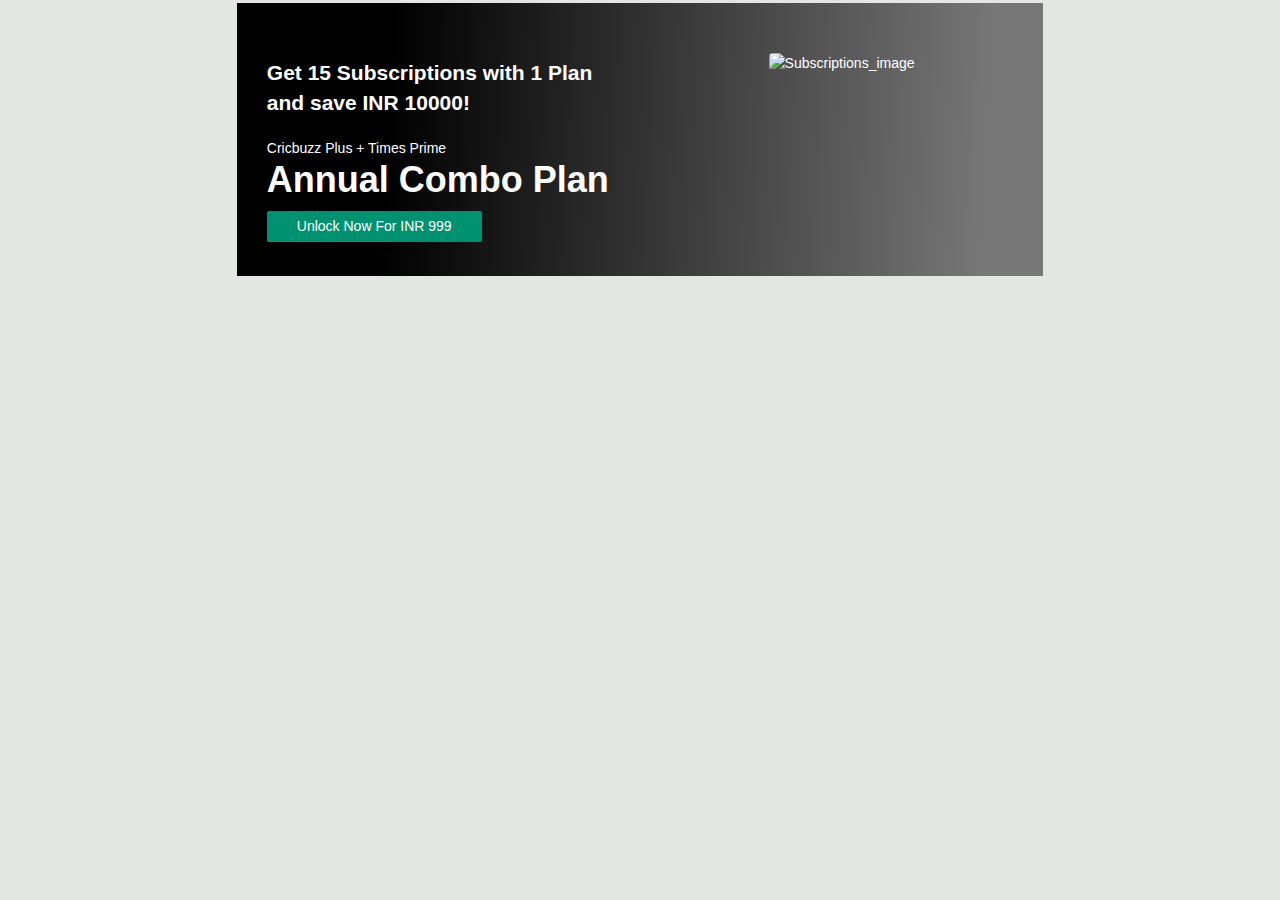
==== cricPlus.html @ 5662ce7f "added filter function" ====
<!DOCTYPE html>
<html lang="en">
  <head>
    <meta charset="UTF-8" />
    <meta http-equiv="X-UA-Compatible" content="IE=edge" />
    <meta name="viewport" content="width=device-width, initial-scale=1.0" />
    <title>
      Cricbuzz Plus | Premium Editorials & Cricbuzz Original Videos |
      Cricbuzz.com
    </title>
    <link rel="stylesheet" href="cricPlus.css" />
  </head>
  <body>
    <div class="container">
      <div>
        <h2>
          Get 15 Subscriptions with 1 Plan <br />
          and save INR 10000!
        </h2>
        <div>
          Cricbuzz Plus + Times Prime
          <h1>Annual Combo Plan</h1>
        </div>
        <div><a href="#"> Unlock Now For INR 999</a></div>
      </div>
      <div>
        <img
          src="https://www.cricbuzz.com/a/img/v1/272x204/i1/c236257/hero_plan.jpg"
          alt="Subscriptions_image"
        />
      </div>
    </div>
    <div class="cricPlus">
      <div>
        <h1>Cricbuzz Plus</h1>
        <div>
          <p id="active">Editorials</p>
          <p>Trending</p>
          <p>Videos</p>
        </div>
      </div>
      <hr />
      <div id="filter-option">
        <p onclick="allrestore()">All</p>
        <p onclick="reflection()" >Reflections</p>
        <p onclick="inside_story()">Inside Story</p>
        <p onclick="think_tank()">Think Tank</p>
        <p onclick="dialogue_room()">Dialogue Room</p>
        <p onclick="cricbuzz_rewind()">Cricbuzz Rewind</p>
        <p onclick="ipl_22()">IPL 2022</p>
      </div>
      <div id="content">
         <!-- Here All data appending -->
      </div>
    </div>
  </body>
</html>
<script src="cricPlus.js"></script>
---- cricPlus.css ----
* {
  margin: 0%;
  padding: 0%;
  font-family:helvetica,"Segoe UI",Arial,sans-serif;
  box-sizing: border-box;
}
body {
  width: 63%;
  
  margin: auto;
  background: #e3e6e3;
  font-family:helvetica,"Segoe UI",Arial,sans-serif;
  color: #222;
  font-size: 14px;
  line-height: 1.5;
  margin-top: 3px;
}
.container {
  color: #fff;
  height: 273px;
  align-content: center;
  background: linear-gradient(93.43deg, #000 18.93%, #777 92.72%);
  display: grid;
  grid-template-columns: 1fr 1fr;
  justify-content: space-around;
}
.container > div > * {
  margin-top: 20px;
}
.container > div:first-child {
  margin: 5px 30px;
}
.container > div:last-child {
  text-align: center;
}
.container > div:last-child img {
  width: 272px;
  height: 204px;
}
.container > div > div:last-child {
  background: #009270;
  border-radius: 2px;
  font-size: 14px;
  padding: 5px 30px;
  display: inline-block;
  margin-top: 10px;
  cursor: pointer;
}
img {
  border-radius: 4px;
}
h2 {
  font-size: 24px;
  margin: 0;
  line-height: 30px;
}

h2 {
  font-size: 24px;
  margin: 0;
  line-height: 30px;
  display: block;
  font-size: 1.5em;
  margin-block-start: 0.83em;
  margin-block-end: 0.83em;
  margin-inline-start: 0px;
  margin-inline-end: 0px;
  font-weight: bold;
}

h1 {
    font-size: 36px;
    line-height: 42px;
    margin: 0;
}
.cricPlus{
    background-color: #fff;
}
.cricPlus h1{
    font-size: 24px;
    margin: 0px 0px 5px 10px;
}

.cricPlus>div:first-child>div{
    font-size: 14px;
    display: flex;
    margin: 15px 0px 5px 0px;
}
.cricPlus>div>div>p{
    margin-left: 10px;
   
}
.cricPlus>div>div>p:hover{
  color: #009270;
  border-bottom: 2px solid #009270;
  padding-bottom: 5px;
  font-weight: 600;
}
#filter-option{
    padding: 20px 20px 0px;
    display: flex;
    

}
#filter-option>p{
  margin-right: 15px;
  font-weight: 400;
}
#filter-option>p:hover{
  background-color: #004c3a;
  color: #fff;
  cursor: pointer;
}
.cricPlus>div>p{
    border-radius: 20px;
    background-color: #CFE0DB;
    padding: 5px 20px;
}


/* prime content css */
#content{
  width: 100%;
  padding: 10px 3px 15px 4px;
}
#content>div{
  width: 97%;
  margin: auto;
  border-radius: 4px;
  border: 1px solid rgba(0, 0, 0, 0.26);
  padding: 0%;
  margin: 15px 12px;
  display: flex;
}

#content>div>div>img{
 height: 100%;
  border-top-right-radius: 0;
  border-bottom-right-radius: 0;
}
.cricPlus a{
  text-decoration: none;
  color: black ;
}
a{
  text-decoration: none;
  color: #fff;
}
.pr_card_content{
  margin-left: 10px;
  padding: 25px 20px 20px 15px;
}

.pr_card_content>p{
  color: #666;
  padding-bottom: 5px;
  text-transform: uppercase;
  font-size: 12px;
}
.pr_card_title{
    font-weight: bold;
    font-size: 18px;
    line-height: 24px;
    color: #222;
    padding-bottom: 5px;
    display: block;
}
.pr_card_title+a{
  color: #666;
  display: inline;
  padding-bottom: 5px;
}
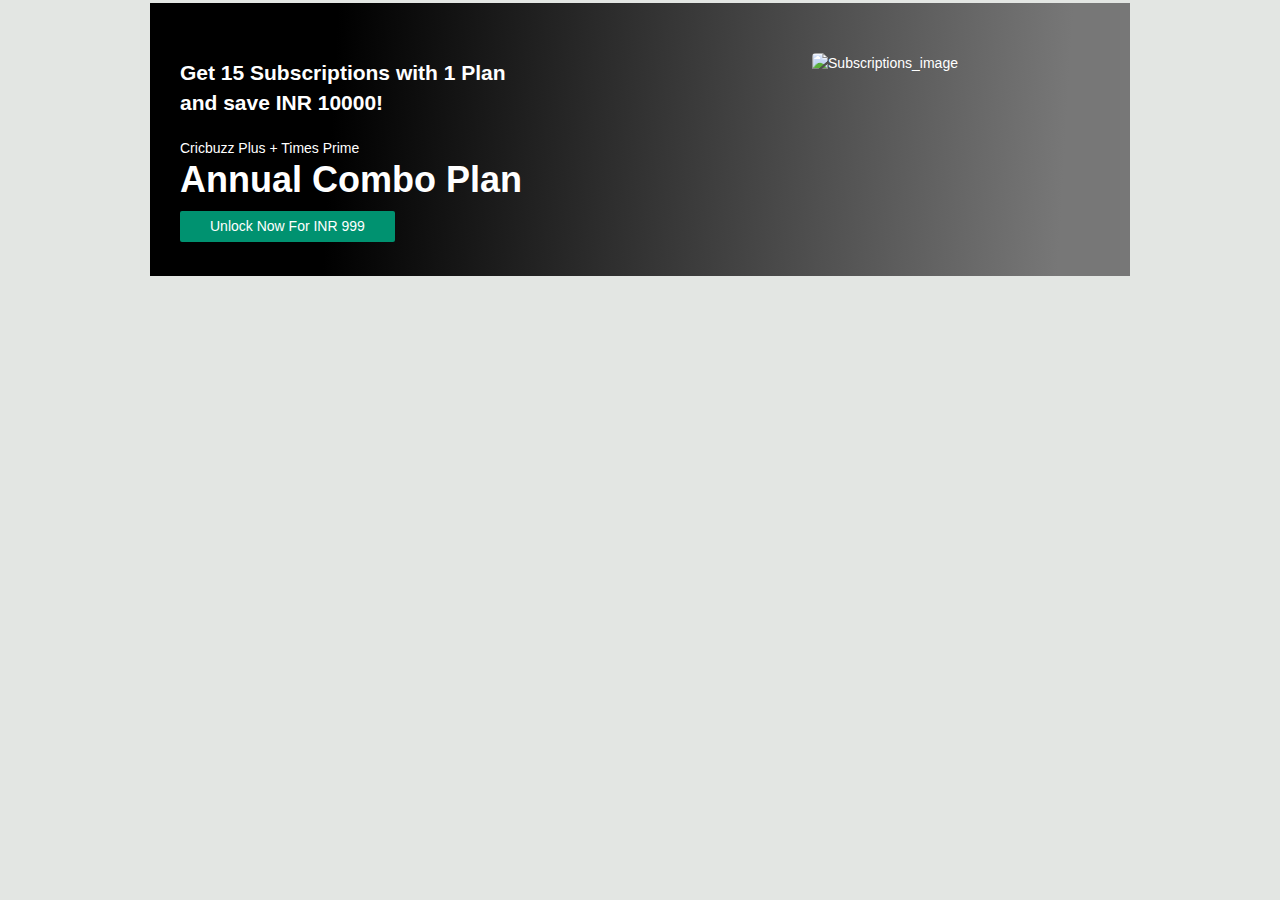
==== commit 3ef4279e: "completed all reponsiveness" ====
--- a/cricPlus.html
+++ b/cricPlus.html
@@ -1,9 +1,11 @@
 <!DOCTYPE html>
 <html lang="en">
   <head>
-    <meta charset="UTF-8" />
-    <meta http-equiv="X-UA-Compatible" content="IE=edge" />
-    <meta name="viewport" content="width=device-width, initial-scale=1.0" />
+    <meta charset="UTF-8">
+    <meta http-equiv="X-UA-Compatible" content="IE=edge">
+    <meta name="viewport" content="width=device-width, initial-scale=1.0">
+    <link rel="shortcut icon" href="https://www.cricbuzz.com/images/cb_favicon.ico" type="image/x-icon">
+    <script src="https://kit.fontawesome.com/eba04dea05.js" crossorigin="anonymous"></script>
     <title>
       Cricbuzz Plus | Premium Editorials & Cricbuzz Original Videos |
       Cricbuzz.com
@@ -11,6 +13,7 @@
     <link rel="stylesheet" href="cricPlus.css" />
   </head>
   <body>
+    <!-- container start -->
     <div class="container">
       <div>
         <h2>
@@ -30,17 +33,19 @@
         />
       </div>
     </div>
+    <!-- container end -->
+    <!-- cricPlus start -->
     <div class="cricPlus">
       <div>
         <h1>Cricbuzz Plus</h1>
-        <div>
-          <p id="active">Editorials</p>
+        <div id="edito">
+          <p id="active" onclick="filter_menu()">Editorials</p>
           <p>Trending</p>
           <p>Videos</p>
         </div>
       </div>
       <hr />
-      <div id="filter-option">
+      <div class="filter" id="filter-hide">
         <p onclick="allrestore()">All</p>
         <p onclick="reflection()" >Reflections</p>
         <p onclick="inside_story()">Inside Story</p>
@@ -53,6 +58,9 @@
          <!-- Here All data appending -->
       </div>
     </div>
+    <!-- cricPlus End -->
+    <!-- mobile container -->
+    
   </body>
 </html>
 <script src="cricPlus.js"></script>
--- a/cricPlus.css
+++ b/cricPlus.css
@@ -1,15 +1,15 @@
 * {
   margin: 0%;
   padding: 0%;
-  font-family:helvetica,"Segoe UI",Arial,sans-serif;
+  font-family: helvetica, "Segoe UI", Arial, sans-serif;
   box-sizing: border-box;
 }
 body {
-  width: 63%;
-  
+  width: 980px;
+
   margin: auto;
   background: #e3e6e3;
-  font-family:helvetica,"Segoe UI",Arial,sans-serif;
+  font-family: helvetica, "Segoe UI", Arial, sans-serif;
   color: #222;
   font-size: 14px;
   line-height: 1.5;
@@ -69,61 +69,57 @@
 }
 
 h1 {
-    font-size: 36px;
-    line-height: 42px;
-    margin: 0;
-}
-.cricPlus{
-    background-color: #fff;
-}
-.cricPlus h1{
-    font-size: 24px;
-    margin: 0px 0px 5px 10px;
-}
-
-.cricPlus>div:first-child>div{
-    font-size: 14px;
-    display: flex;
-    margin: 15px 0px 5px 0px;
-}
-.cricPlus>div>div>p{
-    margin-left: 10px;
-   
-}
-.cricPlus>div>div>p:hover{
+  font-size: 36px;
+  line-height: 42px;
+  margin: 0;
+}
+.cricPlus {
+  background-color: #fff;
+}
+.cricPlus h1 {
+  font-size: 24px;
+  margin: 0px 0px 5px 10px;
+}
+
+.cricPlus > div:first-child > div {
+  font-size: 14px;
+  display: flex;
+  margin: 15px 0px 5px 0px;
+}
+.cricPlus > div > div > p {
+  margin-left: 10px;
+}
+.cricPlus > div > div > p:hover {
   color: #009270;
   border-bottom: 2px solid #009270;
   padding-bottom: 5px;
   font-weight: 600;
 }
-#filter-option{
-    padding: 20px 20px 0px;
-    display: flex;
-    
-
-}
-#filter-option>p{
+.filter {
+  padding: 20px 20px 0px;
+  display: flex;
+}
+.filter > p {
   margin-right: 15px;
   font-weight: 400;
 }
-#filter-option>p:hover{
+.filter > p:hover {
   background-color: #004c3a;
   color: #fff;
   cursor: pointer;
 }
-.cricPlus>div>p{
-    border-radius: 20px;
-    background-color: #CFE0DB;
-    padding: 5px 20px;
-}
-
+.cricPlus > div > p {
+  border-radius: 20px;
+  background-color: #cfe0db;
+  padding: 5px 20px;
+}
 
 /* prime content css */
-#content{
+#content {
   width: 100%;
   padding: 10px 3px 15px 4px;
 }
-#content>div{
+#content > div {
   width: 97%;
   margin: auto;
   border-radius: 4px;
@@ -133,40 +129,117 @@
   display: flex;
 }
 
-#content>div>div>img{
- height: 100%;
+#content > div > div > img {
+  height: 100%;
   border-top-right-radius: 0;
   border-bottom-right-radius: 0;
 }
-.cricPlus a{
+.cricPlus a {
   text-decoration: none;
-  color: black ;
-}
-a{
+  color: black;
+}
+a {
   text-decoration: none;
   color: #fff;
 }
-.pr_card_content{
+.pr_card_content {
   margin-left: 10px;
   padding: 25px 20px 20px 15px;
 }
 
-.pr_card_content>p{
+.pr_card_content > p {
   color: #666;
   padding-bottom: 5px;
   text-transform: uppercase;
   font-size: 12px;
 }
-.pr_card_title{
-    font-weight: bold;
-    font-size: 18px;
-    line-height: 24px;
-    color: #222;
-    padding-bottom: 5px;
-    display: block;
-}
-.pr_card_title+a{
+.pr_card_title {
+  font-weight: bold;
+  font-size: 18px;
+  line-height: 24px;
+  color: #222;
+  padding-bottom: 5px;
+  display: block;
+}
+.pr_card_title + a {
   color: #666;
   display: inline;
   padding-bottom: 5px;
 }
+
+@media only screen and (max-width: 850px) {
+  body {
+    width: 100%;
+    margin: 0%;
+    padding: 0%;
+  }
+  .container{
+    width: 100%;
+    display: block;
+    height: auto;
+    text-align: center;
+  }
+  .container h2{
+    margin: 4px;
+  }
+  .cricPlus{
+    background-color:#4e585f ;
+  }
+  .pr_card_content > p {
+    display: none;
+  }
+  .pr_card_title + a {
+    display: none;
+  }
+  #filter-option {
+  width: 95%;
+  margin: auto;
+  display: grid;
+  grid-template-columns: repeat(2,1fr);
+  gap: 10px;
+  }
+  #filter-hide{
+    display: none;
+  }
+  #content {
+    width: 100%;
+    padding: 0px;
+    margin: auto;
+    display: grid;
+    grid-template-columns: repeat(2, 1fr);
+  }
+  #content > div {
+    
+    display: flex;
+    flex-direction: column;
+    text-align: center;
+    margin-left: 3px;
+    background-color:#fff ;
+    box-shadow: rgba(0, 0, 0, 0.25) 0px 54px 55px,
+      rgba(0, 0, 0, 0.12) 0px -12px 30px, rgba(0, 0, 0, 0.12) 0px 4px 6px,
+      rgba(0, 0, 0, 0.17) 0px 12px 13px, rgba(0, 0, 0, 0.09) 0px -3px 5px;
+  }
+  .cricPlus > div:first-child {
+    text-align: center;
+    background-color: #4e585f;
+    color: #fff;
+  }
+  .cricPlus img {
+    width: 100%;
+  }
+  hr {
+    display: none;
+  }
+  .cricPlus > div > div > p {
+    display: none;
+  }
+  #edito {
+    background-color: #335a7b;
+    padding: 10px 0px 5px 0px;
+  }
+  #active {
+    display: block;
+    font-size: large;
+  }
+  
+}
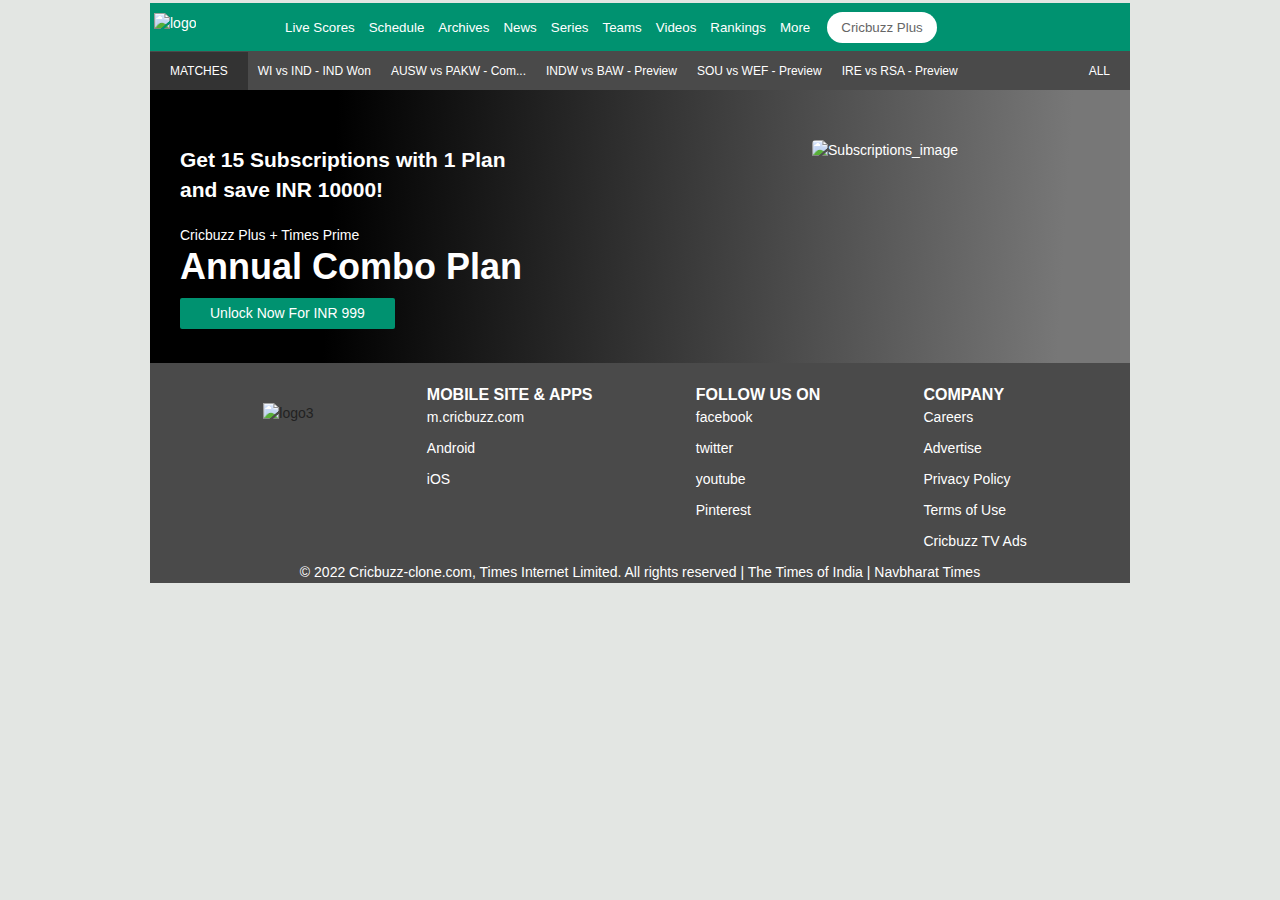
==== commit 6be71f83: "header and footer working added cricbuzzPlus" ====
--- a/cricPlus.html
+++ b/cricPlus.html
@@ -11,8 +11,139 @@
       Cricbuzz.com
     </title>
     <link rel="stylesheet" href="cricPlus.css" />
+    <link rel="stylesheet" href="footer.css">
+    <link rel="stylesheet" href="navbar.css">
   </head>
   <body>
+    <div id="landingPageheader">
+    <header id="top">
+      <a href="index.html"><img id="logo" width="100px"src="https://www.cricbuzz.com/images/cb_logo.svg" alt="logo"></a>
+      <div id="navbar">
+          <div class="dropdown">
+              <button class="dropbtn"><a href="#">Live Scores</a></button>
+          </div>
+          <div class="dropdown">
+              <button class="dropbtn"><a href="#">Schedule</a></button>
+          </div>
+          <div class="dropdown">
+              <button class="dropbtn"><a href="#">Archives</a></button>
+          </div>
+          <div class="dropdown">
+                  <button class="dropbtn"><a href="">News <i class="fa-solid fa-caret-down"></i></a></button>
+              <div class="dropdown_value">
+                  <a href="#">All Stories</a>
+                  <a href="#">Cricbuzz Plus</a>
+                  <a href="#">Latest News</a>
+                  <a href="#">Topics</a>
+                  <a href="#">Spotlight</a>
+                  <a href="#">Opinions</a>
+                  <a href="#">Specials</a>
+                  <a href="#">Stats & Analysis</a>
+                  <a href="#">Interviews</a>
+                  <a href="#">Live Blogs</a>
+                  <a href="#">Harsha Bhogle</a>
+              </div>
+          </div>
+          <div class="dropdown">
+              <button class="dropbtn"><a href="">Series <i class="fa-solid fa-caret-down"></i></a></button>
+          <div class="dropdown_value">
+              <a href="#">India tour of WestIndies, 2022</a>
+              <a href="#">Pakistan tour of Sri Lanka, 2022</a>
+              <a href="#">South Africa tour of England, 2022</a>
+              <a href="#">Bangladesh tour of Zimbabwe, 2022</a>
+              <a href="#">New Zealand tour of Scotland, 2022</a>
+              <a href="#">Tamil Nadu Premier League 2022</a>
+              <a href="#">County Championship Division One 2022</a>
+              <a href="#">Commonwealth Games Womens Cricket Competition 2022</a>
+              <a href="#">All Series</a>
+          </div>
+      </div>
+      <div class="dropdown">
+          <button class="dropbtn"><a href="">Teams <i class="fa-solid fa-caret-down"></i></a></button>
+          <div class="dropdown_val">
+              <div class="team">
+                  <h4>TEST TEAMS</h4>
+                  <a href="#">India</a>
+                  <a href="#">Ireland</a>
+                  <a href="#">Pakistan</a>
+                  <a href="#">Australia</a>
+                  <a href="#">Sri Lanka</a>
+                  <a href="#">Bangladesh</a>
+                  <a href="#">England</a>
+                  <a href="#">West Indies</a>
+                  <a href="#">South Africa</a>
+                  <a href="#">Zimbabwe</a>
+                  <a href="#">New Zealand</a>
+                  <a href="#">Afghanistan</a>
+              </div>
+              <div class="team">
+                  <h4>ASSOCIATE</h4>
+                  <a href="#">Italy</a>
+                  <a href="#">Botswana</a>
+                  <a href="#">Belgium</a>
+                  <a href="#">Iran</a>
+                  <a href="#">Denmark</a>
+                  <a href="#">Singapore</a>
+                  <a href="#">Namibia</a>
+                  <a href="#">Uganda</a>
+                  <a href="#">Malasiya</a>
+                  <a href="#">Nepal</a>
+                  <a href="#">Germany</a>
+                  <a href="#">Canada</a>
+              </div>
+          </div>
+      </div>                
+          <div class="dropdown">
+              <button class="dropbtn"><a href="">Videos <i class="fa-solid fa-caret-down"></i></a></button>
+              <div class="dropdown_value">
+                  <a href="#">All Videos</a>
+                  <a href="#">Categories</a>
+                  <a href="#">Playlists</a>
+              </div>
+          </div>
+          <div class="dropdown">
+              <button class="dropbtn"><a href="">Rankings <i class="fa-solid fa-caret-down"></i></a></button>
+          <div class="dropdown_value">
+              <a href="#">ICC Rankings - Men</a>
+              <a href="#">ICC Rankings - Women</a>
+          </div>
+          </div>
+          <div class="dropdown">
+              <button class="dropbtn"><a href="">More <i class="fa-solid fa-caret-down"></i></a></button>
+          <div class="dropdown_value">
+              <a href="#">World Test Championship</a>
+              <a href="#">World Cup Super League</a>
+              <a href="#">Quiz</a>
+              <a href="#">Photos</a>
+              <a href="#">Mobile Apps</a>
+              <a href="#">Careers</a>
+              <a href="#">Contact Us</a>
+          </div>
+          </div>
+          <button id="cricPlusbtn"><a href="cricPlus.html">Cricbuzz Plus</a></button>
+      </div>
+      <i  id="search" class="fa-solid fa-magnifying-glass "></i>
+      <div id="icons">
+          <i id="profileIcon" class="fa-solid fa-user "></i>
+          <div id="loginStatus">
+              <a href="">My Account</a>
+              <a href="">Sign Out</a>
+          </div>
+      </div>
+    </div>
+  </header>
+  <div id="blackStrip">
+      <div>
+          <a href="#">MATCHES</a>
+          <a href="#">WI vs IND - IND Won</a>
+          <a href="#">AUSW vs PAKW - Com...</a>
+          <a href="#">INDW vs BAW - Preview</a>
+          <a href="#">SOU vs WEF - Preview</a>
+          <a href="#">IRE vs RSA - Preview</a>
+      </div>
+          <button><a href="">ALL <i class="fa-solid fa-caret-down"></i></a></button>
+  </div>
+</div>
     <!-- container start -->
     <div class="container">
       <div>
@@ -60,7 +191,71 @@
     </div>
     <!-- cricPlus End -->
     <!-- mobile container -->
-    
+    <div id="landingPagefooter">
+      <footer>
+          <div id="mainFoot">
+              <div>
+                  <img width="100px"src="https://www.cricbuzz.com/images/cb_logo.svg" alt="logo3">
+              </div>
+              <div>
+                  <div class="footerTopic">
+                      <p>MOBILE SITE & APPS</p>
+                      <ul>
+                          <li>
+                              <i class="fa-solid fa-globe"></i>
+                              <a href="">m.cricbuzz.com</a>
+                          </li>
+                          <li>
+                              <i class="fa-brands fa-android"></i>
+                                  <a href="">Android</a>
+                          </li>
+                          <li>
+                              <i class="fa-brands fa-apple"></i>
+                                  <a href="">iOS</a>
+                          </li>
+                      </ul>
+                  </div>
+              </div>
+              <div>
+                  <div class="footerTopic">
+                      <p>FOLLOW US ON</p>
+                      <ul>
+                          <li>
+                              <i class="fa-brands fa-facebook-f"></i>
+                                  <a href="">facebook</a>
+                          </li>
+                          <li>
+                              <i class="fa-brands fa-twitter"></i>
+                              <a href="">twitter</a>
+                          </li>
+                          <li>
+                              <i class="fa-brands fa-youtube"></i>
+                                  <a href="">youtube</a>
+                          </li>
+                          <li>
+                              <i class="fa-brands fa-pinterest-p"></i>
+                                  <a href="">Pinterest</a>
+                          </li>
+                          
+                      </ul>
+                  </div>
+              </div>
+              <div>
+                  <div class="footerTopic">
+                      <p>COMPANY</p>
+                      <ul>
+                          <li><a href="#">Careers</a></li>
+                          <li><a href="#">Advertise</a></li>
+                          <li><a href="#">Privacy Policy</a></li>
+                          <li><a href="#">Terms of Use</a></li>
+                          <li><a href="#">Cricbuzz TV Ads</a></li>
+                      </ul>
+                  </div>
+              </div>
+          </div>
+          <p id="bottomline">© 2022 Cricbuzz-clone.com, Times Internet Limited. All rights reserved | The Times of India | Navbharat Times</p>
+      </footer>
+  </div>
   </body>
 </html>
 <script src="cricPlus.js"></script>
--- a/cricPlus.css
+++ b/cricPlus.css
@@ -6,7 +6,6 @@
 }
 body {
   width: 980px;
-
   margin: auto;
   background: #e3e6e3;
   font-family: helvetica, "Segoe UI", Arial, sans-serif;
--- a/footer.css
+++ b/footer.css
@@ -0,0 +1,54 @@
+#landingPagefooter{
+    max-width: 980px;
+    margin:0 auto;
+}
+
+footer{
+    background-color: #4a4a4a;
+    width:980px;
+    position: sticky;
+    left:0;
+    bottom: 0;
+}
+#mainFoot{
+    width: 980px;
+    margin: auto;
+    display: flex;
+    flex-direction: row;
+    justify-content: space-evenly;
+}
+#mainFoot>div>img{
+    padding:10px;
+    padding-top: 40px;
+}
+.footerTopic{
+    color:white;
+    text-align: left;
+    font-weight: bold;
+    padding-top: 20px;
+    /* border:2px white solid; */
+}
+.footerTopic p{
+    font-size: 16px;
+}
+.footerTopic ul{
+    list-style-type: none;
+    font-weight:lighter;
+    margin: 0;
+    padding: 0;
+}
+.footerTopic ul li{
+    padding-bottom: 10px;
+}
+.footerTopic ul li a{
+    text-decoration: none;
+    padding-bottom: 10px;
+    color:white;
+}
+footerTopic i{
+    padding: 10px;
+}
+#bottomline{
+    color: white;
+    text-align: center;
+}--- a/navbar.css
+++ b/navbar.css
@@ -0,0 +1,203 @@
+#landingPageheader{
+    max-width: 980px;
+    margin:0 auto;
+    overflow:visible;
+}
+body{
+    background: #e3e6e3;
+    font-family: helvetica,"Segoe UI",Arial,sans-serif;
+    color: #222;
+    font-size: 14px;
+    line-height: 1.5;
+}
+
+#top{
+    height: 48px;
+    background-color: #009270;
+    display: flex;
+    flex-direction: row;
+    justify-content: space-between;
+}
+#navbar{
+    display: flex;
+    flex-direction: row;
+    justify-content: space-between;
+    align-items: center;
+}
+#icons{
+    align-self: center;
+     padding: 10px; 
+}
+#icons>i{
+    color: #fff;
+    padding: 12px 5px;
+    cursor: pointer;
+}
+#logo{
+    padding:10px 0 1px 4px;  
+    align-items: center;
+    cursor: pointer;
+}
+.dropbtn{
+    background-color: #009270;
+    color: white;
+    padding: 0px 7px;
+    border: none;
+}
+.dropdown {
+    position: relative;
+    display: inline-block;
+}
+.dropdown_value {
+    display: none;
+    position: absolute;
+    background-color: #f1f1f1;
+    min-width: max-content;
+    z-index: 1;
+}
+.dropdown_value a {
+    color: black;
+    font-size: 14px;
+    padding: 6px 15px;
+    text-decoration: none;
+    display: block;
+}
+.dropbtn>a{
+    text-decoration: none;
+    color:#fff;
+}
+.dropdown_value a:hover {
+    background-color: #ddd;
+}
+
+.dropdown:hover .dropdown_value {
+    display: block;
+}
+.dropdown:hover .dropbtn {
+    background-color: #028062;
+}
+#cricPlusbtn{
+    margin-left: 10px;
+    padding: 8px 14px;
+    background: #fff;
+    border-radius: 18px;
+    border: 0;
+}
+#cricPlusbtn>a{
+    text-decoration: none;
+    color:#666;
+}
+.dropdown_val {
+    display: flex;
+    position: absolute;
+    flex-direction: row;
+    gap: 40px;
+    background-color: #f1f1f1;
+    min-width: max-content;
+    z-index: 1;
+}
+.dropdown_val a:hover {
+    background-color: #ddd;
+}
+.team>a{
+    color: black;
+    font-size: 14px;
+    padding: 6px 15px;
+    text-decoration: none;
+    display: block;
+}
+.team{
+    display: none;
+    position: relative;
+    background-color: #f1f1f1;
+    min-width: max-content;
+    z-index: 1;
+    margin: 0 10px 10px 10px;
+}
+.dropdown:hover .dropdown_val .team{
+    display: flex;
+    flex-direction: column;
+}
+
+#blackStrip{
+    width: 100%;
+    background: #4a4a4a;
+    height: 39px;
+    display: flex;
+    flex-direction: row;
+    justify-content: space-between;
+}
+#blackStrip>div{
+    display: flex;
+    justify-content: center;
+    align-items: center;
+}
+#blackStrip div a{
+    padding: 10px 10px;
+    color: white;
+    font-size: 12px;
+    text-decoration: none;
+}
+#blackStrip div>a:first-child{
+    padding:10px 20px;
+    background-color: #333;
+}
+#blackStrip button>a{
+    padding: 10px 20px;
+    text-decoration: none;
+    font-size: 12px;
+    background-color: #4a4a4a;
+    color:white;
+}
+#blackStrip button{
+    background-color: transparent;
+    border: none;
+}
+#blackStrip div a:hover{
+    background-color: #444;
+}
+#blackStrip button>a:hover{
+    background-color: #444;
+}
+#icons{
+    display: inline-block ;
+    position: relative;
+}
+#profileIcon{
+    margin: 5px 5px;
+}
+#loginStatus{
+    display: none;
+    position: absolute;
+    background-color: #f1f1f1;
+    min-width: max-content;
+    z-index: 1;
+}
+#loginStatus a {
+    color: black;
+    font-size: 14px;
+    padding: 6px 15px;
+    text-decoration: none;
+    display: block;
+}
+#loginStatus a:hover {
+    background-color: #ddd;
+}
+#icons:hover #loginStatus{
+    display: block;
+}
+#search{
+    color: #fff;
+    padding: 12px 5px;
+    cursor: pointer;
+    padding: 10px;
+    display: flex;
+    align-items: center;
+    margin-right: -30px;
+}
+
+/* @media only screen and (max-width: 850px){
+    #blackStrip{
+        display: block;
+    }
+} */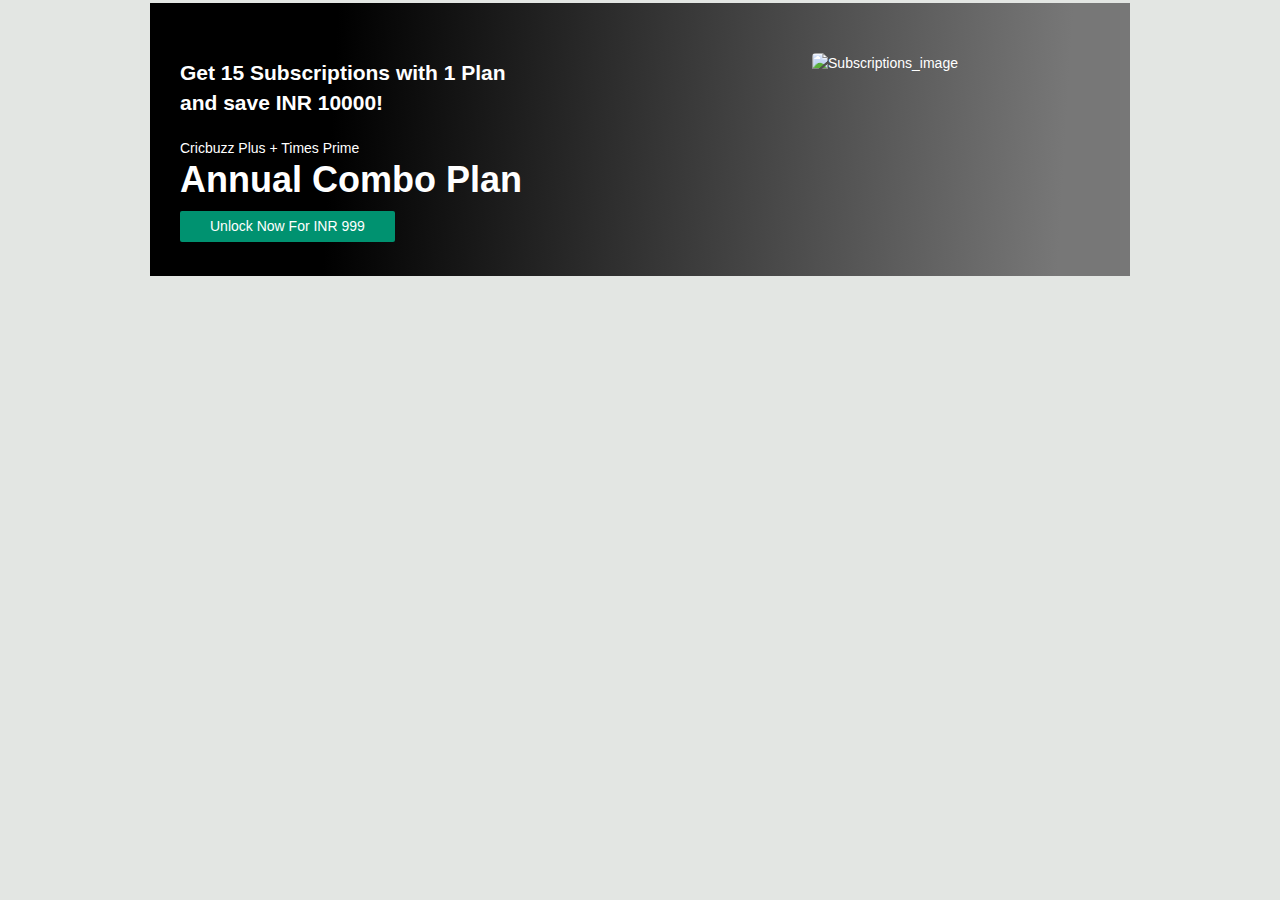
==== commit 556d5522: "Merge branch 'main' of https://github.com/nidhishpareek/CrickBuzz-Clone" ====
--- a/cricPlus.html
+++ b/cricPlus.html
@@ -11,139 +11,8 @@
       Cricbuzz.com
     </title>
     <link rel="stylesheet" href="cricPlus.css" />
-    <link rel="stylesheet" href="footer.css">
-    <link rel="stylesheet" href="navbar.css">
   </head>
   <body>
-    <div id="landingPageheader">
-    <header id="top">
-      <a href="index.html"><img id="logo" width="100px"src="https://www.cricbuzz.com/images/cb_logo.svg" alt="logo"></a>
-      <div id="navbar">
-          <div class="dropdown">
-              <button class="dropbtn"><a href="#">Live Scores</a></button>
-          </div>
-          <div class="dropdown">
-              <button class="dropbtn"><a href="#">Schedule</a></button>
-          </div>
-          <div class="dropdown">
-              <button class="dropbtn"><a href="#">Archives</a></button>
-          </div>
-          <div class="dropdown">
-                  <button class="dropbtn"><a href="">News <i class="fa-solid fa-caret-down"></i></a></button>
-              <div class="dropdown_value">
-                  <a href="#">All Stories</a>
-                  <a href="#">Cricbuzz Plus</a>
-                  <a href="#">Latest News</a>
-                  <a href="#">Topics</a>
-                  <a href="#">Spotlight</a>
-                  <a href="#">Opinions</a>
-                  <a href="#">Specials</a>
-                  <a href="#">Stats & Analysis</a>
-                  <a href="#">Interviews</a>
-                  <a href="#">Live Blogs</a>
-                  <a href="#">Harsha Bhogle</a>
-              </div>
-          </div>
-          <div class="dropdown">
-              <button class="dropbtn"><a href="">Series <i class="fa-solid fa-caret-down"></i></a></button>
-          <div class="dropdown_value">
-              <a href="#">India tour of WestIndies, 2022</a>
-              <a href="#">Pakistan tour of Sri Lanka, 2022</a>
-              <a href="#">South Africa tour of England, 2022</a>
-              <a href="#">Bangladesh tour of Zimbabwe, 2022</a>
-              <a href="#">New Zealand tour of Scotland, 2022</a>
-              <a href="#">Tamil Nadu Premier League 2022</a>
-              <a href="#">County Championship Division One 2022</a>
-              <a href="#">Commonwealth Games Womens Cricket Competition 2022</a>
-              <a href="#">All Series</a>
-          </div>
-      </div>
-      <div class="dropdown">
-          <button class="dropbtn"><a href="">Teams <i class="fa-solid fa-caret-down"></i></a></button>
-          <div class="dropdown_val">
-              <div class="team">
-                  <h4>TEST TEAMS</h4>
-                  <a href="#">India</a>
-                  <a href="#">Ireland</a>
-                  <a href="#">Pakistan</a>
-                  <a href="#">Australia</a>
-                  <a href="#">Sri Lanka</a>
-                  <a href="#">Bangladesh</a>
-                  <a href="#">England</a>
-                  <a href="#">West Indies</a>
-                  <a href="#">South Africa</a>
-                  <a href="#">Zimbabwe</a>
-                  <a href="#">New Zealand</a>
-                  <a href="#">Afghanistan</a>
-              </div>
-              <div class="team">
-                  <h4>ASSOCIATE</h4>
-                  <a href="#">Italy</a>
-                  <a href="#">Botswana</a>
-                  <a href="#">Belgium</a>
-                  <a href="#">Iran</a>
-                  <a href="#">Denmark</a>
-                  <a href="#">Singapore</a>
-                  <a href="#">Namibia</a>
-                  <a href="#">Uganda</a>
-                  <a href="#">Malasiya</a>
-                  <a href="#">Nepal</a>
-                  <a href="#">Germany</a>
-                  <a href="#">Canada</a>
-              </div>
-          </div>
-      </div>                
-          <div class="dropdown">
-              <button class="dropbtn"><a href="">Videos <i class="fa-solid fa-caret-down"></i></a></button>
-              <div class="dropdown_value">
-                  <a href="#">All Videos</a>
-                  <a href="#">Categories</a>
-                  <a href="#">Playlists</a>
-              </div>
-          </div>
-          <div class="dropdown">
-              <button class="dropbtn"><a href="">Rankings <i class="fa-solid fa-caret-down"></i></a></button>
-          <div class="dropdown_value">
-              <a href="#">ICC Rankings - Men</a>
-              <a href="#">ICC Rankings - Women</a>
-          </div>
-          </div>
-          <div class="dropdown">
-              <button class="dropbtn"><a href="">More <i class="fa-solid fa-caret-down"></i></a></button>
-          <div class="dropdown_value">
-              <a href="#">World Test Championship</a>
-              <a href="#">World Cup Super League</a>
-              <a href="#">Quiz</a>
-              <a href="#">Photos</a>
-              <a href="#">Mobile Apps</a>
-              <a href="#">Careers</a>
-              <a href="#">Contact Us</a>
-          </div>
-          </div>
-          <button id="cricPlusbtn"><a href="cricPlus.html">Cricbuzz Plus</a></button>
-      </div>
-      <i  id="search" class="fa-solid fa-magnifying-glass "></i>
-      <div id="icons">
-          <i id="profileIcon" class="fa-solid fa-user "></i>
-          <div id="loginStatus">
-              <a href="">My Account</a>
-              <a href="">Sign Out</a>
-          </div>
-      </div>
-    </div>
-  </header>
-  <div id="blackStrip">
-      <div>
-          <a href="#">MATCHES</a>
-          <a href="#">WI vs IND - IND Won</a>
-          <a href="#">AUSW vs PAKW - Com...</a>
-          <a href="#">INDW vs BAW - Preview</a>
-          <a href="#">SOU vs WEF - Preview</a>
-          <a href="#">IRE vs RSA - Preview</a>
-      </div>
-          <button><a href="">ALL <i class="fa-solid fa-caret-down"></i></a></button>
-  </div>
-</div>
     <!-- container start -->
     <div class="container">
       <div>
@@ -191,71 +60,7 @@
     </div>
     <!-- cricPlus End -->
     <!-- mobile container -->
-    <div id="landingPagefooter">
-      <footer>
-          <div id="mainFoot">
-              <div>
-                  <img width="100px"src="https://www.cricbuzz.com/images/cb_logo.svg" alt="logo3">
-              </div>
-              <div>
-                  <div class="footerTopic">
-                      <p>MOBILE SITE & APPS</p>
-                      <ul>
-                          <li>
-                              <i class="fa-solid fa-globe"></i>
-                              <a href="">m.cricbuzz.com</a>
-                          </li>
-                          <li>
-                              <i class="fa-brands fa-android"></i>
-                                  <a href="">Android</a>
-                          </li>
-                          <li>
-                              <i class="fa-brands fa-apple"></i>
-                                  <a href="">iOS</a>
-                          </li>
-                      </ul>
-                  </div>
-              </div>
-              <div>
-                  <div class="footerTopic">
-                      <p>FOLLOW US ON</p>
-                      <ul>
-                          <li>
-                              <i class="fa-brands fa-facebook-f"></i>
-                                  <a href="">facebook</a>
-                          </li>
-                          <li>
-                              <i class="fa-brands fa-twitter"></i>
-                              <a href="">twitter</a>
-                          </li>
-                          <li>
-                              <i class="fa-brands fa-youtube"></i>
-                                  <a href="">youtube</a>
-                          </li>
-                          <li>
-                              <i class="fa-brands fa-pinterest-p"></i>
-                                  <a href="">Pinterest</a>
-                          </li>
-                          
-                      </ul>
-                  </div>
-              </div>
-              <div>
-                  <div class="footerTopic">
-                      <p>COMPANY</p>
-                      <ul>
-                          <li><a href="#">Careers</a></li>
-                          <li><a href="#">Advertise</a></li>
-                          <li><a href="#">Privacy Policy</a></li>
-                          <li><a href="#">Terms of Use</a></li>
-                          <li><a href="#">Cricbuzz TV Ads</a></li>
-                      </ul>
-                  </div>
-              </div>
-          </div>
-          <p id="bottomline">© 2022 Cricbuzz-clone.com, Times Internet Limited. All rights reserved | The Times of India | Navbharat Times</p>
-      </footer>
-  </div>
+    
   </body>
 </html>
 <script src="cricPlus.js"></script>
--- a/cricPlus.css
+++ b/cricPlus.css
@@ -6,6 +6,7 @@
 }
 body {
   width: 980px;
+
   margin: auto;
   background: #e3e6e3;
   font-family: helvetica, "Segoe UI", Arial, sans-serif;
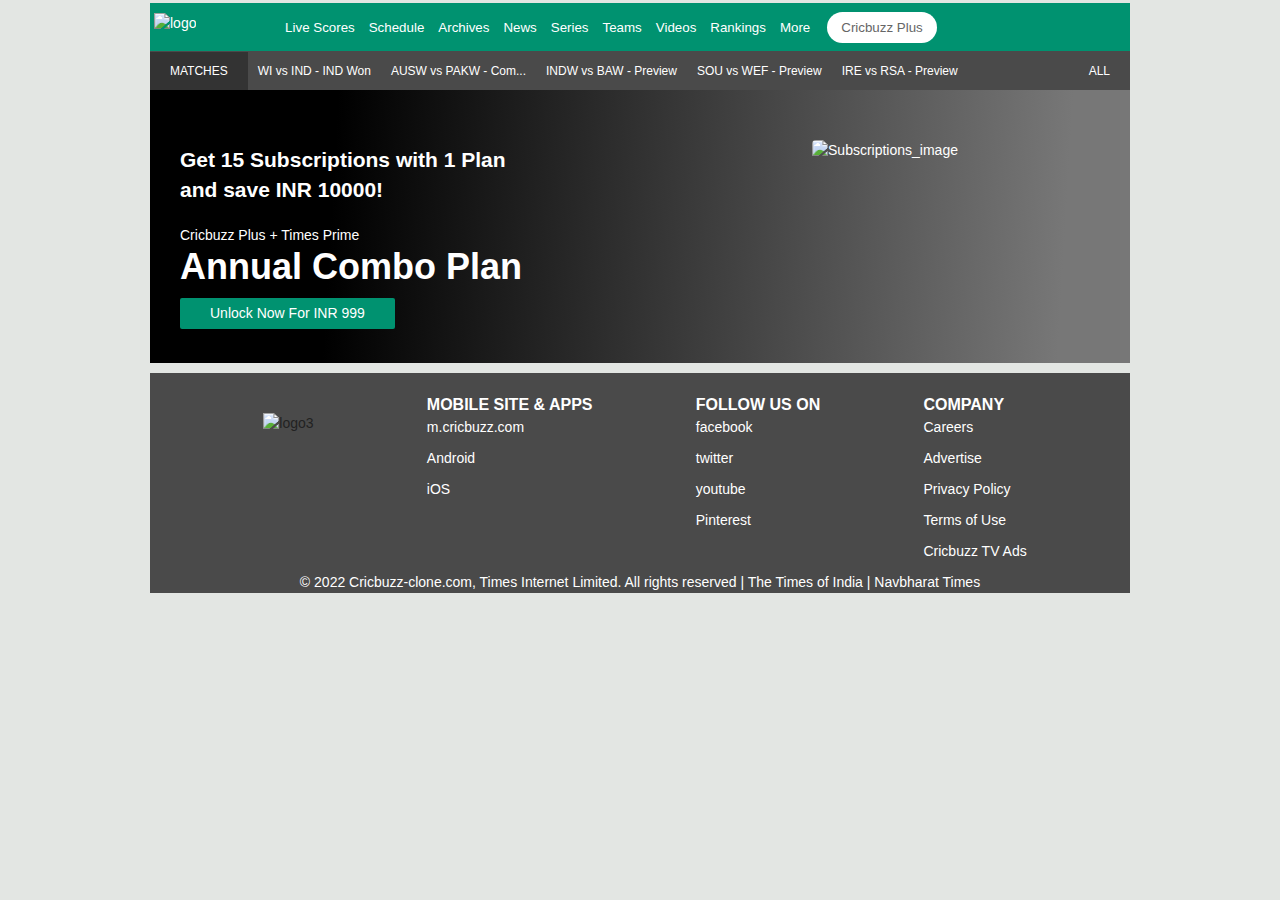
==== commit aeb1f696: "some more modifications" ====
--- a/cricPlus.html
+++ b/cricPlus.html
@@ -11,8 +11,139 @@
       Cricbuzz.com
     </title>
     <link rel="stylesheet" href="cricPlus.css" />
+    <link rel="stylesheet" href="footer.css">
+    <link rel="stylesheet" href="navbar.css">
   </head>
   <body>
+    <div id="landingPageheader">
+    <header id="top">
+      <a href="index.html"><img id="logo" width="100px"src="https://www.cricbuzz.com/images/cb_logo.svg" alt="logo"></a>
+      <div id="navbar">
+          <div class="dropdown">
+              <button class="dropbtn"><a href="#">Live Scores</a></button>
+          </div>
+          <div class="dropdown">
+              <button class="dropbtn"><a href="#">Schedule</a></button>
+          </div>
+          <div class="dropdown">
+              <button class="dropbtn"><a href="#">Archives</a></button>
+          </div>
+          <div class="dropdown">
+                  <button class="dropbtn"><a href="">News <i class="fa-solid fa-caret-down"></i></a></button>
+              <div class="dropdown_value">
+                  <a href="#">All Stories</a>
+                  <a href="#">Cricbuzz Plus</a>
+                  <a href="#">Latest News</a>
+                  <a href="#">Topics</a>
+                  <a href="#">Spotlight</a>
+                  <a href="#">Opinions</a>
+                  <a href="#">Specials</a>
+                  <a href="#">Stats & Analysis</a>
+                  <a href="#">Interviews</a>
+                  <a href="#">Live Blogs</a>
+                  <a href="#">Harsha Bhogle</a>
+              </div>
+          </div>
+          <div class="dropdown">
+              <button class="dropbtn"><a href="">Series <i class="fa-solid fa-caret-down"></i></a></button>
+          <div class="dropdown_value">
+              <a href="#">India tour of WestIndies, 2022</a>
+              <a href="#">Pakistan tour of Sri Lanka, 2022</a>
+              <a href="#">South Africa tour of England, 2022</a>
+              <a href="#">Bangladesh tour of Zimbabwe, 2022</a>
+              <a href="#">New Zealand tour of Scotland, 2022</a>
+              <a href="#">Tamil Nadu Premier League 2022</a>
+              <a href="#">County Championship Division One 2022</a>
+              <a href="#">Commonwealth Games Womens Cricket Competition 2022</a>
+              <a href="#">All Series</a>
+          </div>
+      </div>
+      <div class="dropdown">
+          <button class="dropbtn"><a href="">Teams <i class="fa-solid fa-caret-down"></i></a></button>
+          <div class="dropdown_val">
+              <div class="team">
+                  <h4>TEST TEAMS</h4>
+                  <a href="#">India</a>
+                  <a href="#">Ireland</a>
+                  <a href="#">Pakistan</a>
+                  <a href="#">Australia</a>
+                  <a href="#">Sri Lanka</a>
+                  <a href="#">Bangladesh</a>
+                  <a href="#">England</a>
+                  <a href="#">West Indies</a>
+                  <a href="#">South Africa</a>
+                  <a href="#">Zimbabwe</a>
+                  <a href="#">New Zealand</a>
+                  <a href="#">Afghanistan</a>
+              </div>
+              <div class="team">
+                  <h4>ASSOCIATE</h4>
+                  <a href="#">Italy</a>
+                  <a href="#">Botswana</a>
+                  <a href="#">Belgium</a>
+                  <a href="#">Iran</a>
+                  <a href="#">Denmark</a>
+                  <a href="#">Singapore</a>
+                  <a href="#">Namibia</a>
+                  <a href="#">Uganda</a>
+                  <a href="#">Malasiya</a>
+                  <a href="#">Nepal</a>
+                  <a href="#">Germany</a>
+                  <a href="#">Canada</a>
+              </div>
+          </div>
+      </div>                
+          <div class="dropdown">
+              <button class="dropbtn"><a href="">Videos <i class="fa-solid fa-caret-down"></i></a></button>
+              <div class="dropdown_value">
+                  <a href="#">All Videos</a>
+                  <a href="#">Categories</a>
+                  <a href="#">Playlists</a>
+              </div>
+          </div>
+          <div class="dropdown">
+              <button class="dropbtn"><a href="">Rankings <i class="fa-solid fa-caret-down"></i></a></button>
+          <div class="dropdown_value">
+              <a href="#">ICC Rankings - Men</a>
+              <a href="#">ICC Rankings - Women</a>
+          </div>
+          </div>
+          <div class="dropdown">
+              <button class="dropbtn"><a href="">More <i class="fa-solid fa-caret-down"></i></a></button>
+          <div class="dropdown_value">
+              <a href="#">World Test Championship</a>
+              <a href="#">World Cup Super League</a>
+              <a href="#">Quiz</a>
+              <a href="#">Photos</a>
+              <a href="#">Mobile Apps</a>
+              <a href="#">Careers</a>
+              <a href="#">Contact Us</a>
+          </div>
+          </div>
+          <button id="cricPlusbtn"><a href="cricPlus.html">Cricbuzz Plus</a></button>
+      </div>
+      <i  id="search" class="fa-solid fa-magnifying-glass "></i>
+      <div id="icons">
+          <i id="profileIcon" class="fa-solid fa-user "></i>
+          <div id="loginStatus">
+              <a href="">My Account</a>
+              <a href="">Sign Out</a>
+          </div>
+      </div>
+    </div>
+  </header>
+  <div id="blackStrip">
+      <div>
+          <a href="#">MATCHES</a>
+          <a href="#">WI vs IND - IND Won</a>
+          <a href="#">AUSW vs PAKW - Com...</a>
+          <a href="#">INDW vs BAW - Preview</a>
+          <a href="#">SOU vs WEF - Preview</a>
+          <a href="#">IRE vs RSA - Preview</a>
+      </div>
+          <button><a href="">ALL <i class="fa-solid fa-caret-down"></i></a></button>
+  </div>
+</div>
     <!-- container start -->
     <div class="container">
       <div>
@@ -24,7 +155,7 @@
           Cricbuzz Plus + Times Prime
           <h1>Annual Combo Plan</h1>
         </div>
-        <div><a href="#"> Unlock Now For INR 999</a></div>
+        <div><a href="paymentPlanPage.html"> Unlock Now For INR 999</a></div>
       </div>
       <div>
         <img
@@ -60,7 +191,71 @@
     </div>
     <!-- cricPlus End -->
     <!-- mobile container -->
-    
+    <div id="landingPagefooter">
+      <footer>
+          <div id="mainFoot">
+              <div>
+                  <img width="100px"src="https://www.cricbuzz.com/images/cb_logo.svg" alt="logo3">
+              </div>
+              <div>
+                  <div class="footerTopic">
+                      <p>MOBILE SITE & APPS</p>
+                      <ul>
+                          <li>
+                              <i class="fa-solid fa-globe"></i>
+                              <a href="">m.cricbuzz.com</a>
+                          </li>
+                          <li>
+                              <i class="fa-brands fa-android"></i>
+                                  <a href="">Android</a>
+                          </li>
+                          <li>
+                              <i class="fa-brands fa-apple"></i>
+                                  <a href="">iOS</a>
+                          </li>
+                      </ul>
+                  </div>
+              </div>
+              <div>
+                  <div class="footerTopic">
+                      <p>FOLLOW US ON</p>
+                      <ul>
+                          <li>
+                              <i class="fa-brands fa-facebook-f"></i>
+                                  <a href="">facebook</a>
+                          </li>
+                          <li>
+                              <i class="fa-brands fa-twitter"></i>
+                              <a href="">twitter</a>
+                          </li>
+                          <li>
+                              <i class="fa-brands fa-youtube"></i>
+                                  <a href="">youtube</a>
+                          </li>
+                          <li>
+                              <i class="fa-brands fa-pinterest-p"></i>
+                                  <a href="">Pinterest</a>
+                          </li>
+                          
+                      </ul>
+                  </div>
+              </div>
+              <div>
+                  <div class="footerTopic">
+                      <p>COMPANY</p>
+                      <ul>
+                          <li><a href="#">Careers</a></li>
+                          <li><a href="#">Advertise</a></li>
+                          <li><a href="#">Privacy Policy</a></li>
+                          <li><a href="#">Terms of Use</a></li>
+                          <li><a href="#">Cricbuzz TV Ads</a></li>
+                      </ul>
+                  </div>
+              </div>
+          </div>
+          <p id="bottomline">© 2022 Cricbuzz-clone.com, Times Internet Limited. All rights reserved | The Times of India | Navbharat Times</p>
+      </footer>
+  </div>
   </body>
 </html>
 <script src="cricPlus.js"></script>
--- a/footer.css
+++ b/footer.css
@@ -0,0 +1,54 @@
+#landingPagefooter{
+    max-width: 980px;
+    margin:10px auto;
+}
+
+footer{
+    background-color: #4a4a4a;
+    width:980px;
+    position: sticky;
+    left:0;
+    bottom: 0;
+}
+#mainFoot{
+    width: 980px;
+    margin: auto;
+    display: flex;
+    flex-direction: row;
+    justify-content: space-evenly;
+}
+#mainFoot>div>img{
+    padding:10px;
+    padding-top: 40px;
+}
+.footerTopic{
+    color:white;
+    text-align: left;
+    font-weight: bold;
+    padding-top: 20px;
+    /* border:2px white solid; */
+}
+.footerTopic p{
+    font-size: 16px;
+}
+.footerTopic ul{
+    list-style-type: none;
+    font-weight:lighter;
+    margin: 0;
+    padding: 0;
+}
+.footerTopic ul li{
+    padding-bottom: 10px;
+}
+.footerTopic ul li a{
+    text-decoration: none;
+    padding-bottom: 10px;
+    color:white;
+}
+footerTopic i{
+    padding: 10px;
+}
+#bottomline{
+    color: white;
+    text-align: center;
+}--- a/navbar.css
+++ b/navbar.css
@@ -0,0 +1,204 @@
+#landingPageheader{
+    max-width: 980px;
+    margin:0 auto;
+    overflow:visible;
+}
+body{
+    background: #e3e6e3;
+    font-family: helvetica,"Segoe UI",Arial,sans-serif;
+    color: #222;
+    font-size: 14px;
+    line-height: 1.5;
+}
+
+#top{
+    height: 48px;
+    background-color: #009270;
+    display: flex;
+    flex-direction: row;
+    justify-content: space-between;
+}
+#navbar{
+    display: flex;
+    flex-direction: row;
+    justify-content: space-between;
+    align-items: center;
+}
+#icons#icons#icons{
+    align-self: center;
+     padding: 10px; 
+     /* background-color: #fff; */
+}
+#icons>i{
+    color: #fff;
+    padding: 12px 5px;
+    cursor: pointer;
+}
+#logo{
+    padding:10px 0 1px 4px;  
+    align-items: center;
+    cursor: pointer;
+}
+.dropbtn{
+    background-color: #009270;
+    color: white;
+    padding: 0px 7px;
+    border: none;
+}
+.dropdown {
+    position: relative;
+    display: inline-block;
+}
+.dropdown_value {
+    display: none;
+    position: absolute;
+    background-color: #f1f1f1;
+    min-width: max-content;
+    z-index: 1;
+}
+.dropdown_value a {
+    color: black;
+    font-size: 14px;
+    padding: 6px 15px;
+    text-decoration: none;
+    display: block;
+}
+.dropbtn>a{
+    text-decoration: none;
+    color:#fff;
+}
+.dropdown_value a:hover {
+    background-color: #ddd;
+}
+
+.dropdown:hover .dropdown_value {
+    display: block;
+}
+.dropdown:hover .dropbtn {
+    background-color: #028062;
+}
+#cricPlusbtn{
+    margin-left: 10px;
+    padding: 8px 14px;
+    background: #fff;
+    border-radius: 18px;
+    border: 0;
+}
+#cricPlusbtn>a{
+    text-decoration: none;
+    color:#666;
+}
+.dropdown_val {
+    display: flex;
+    position: absolute;
+    flex-direction: row;
+    gap: 40px;
+    background-color: #f1f1f1;
+    min-width: max-content;
+    z-index: 1;
+}
+.dropdown_val a:hover {
+    background-color: #ddd;
+}
+.team>a{
+    color: black;
+    font-size: 14px;
+    padding: 6px 15px;
+    text-decoration: none;
+    display: block;
+}
+.team{
+    display: none;
+    position: relative;
+    background-color: #f1f1f1;
+    min-width: max-content;
+    z-index: 1;
+    margin: 0 10px 10px 10px;
+}
+.dropdown:hover .dropdown_val .team{
+    display: flex;
+    flex-direction: column;
+}
+
+#blackStrip{
+    width: 100%;
+    background: #4a4a4a;
+    height: 39px;
+    display: flex;
+    flex-direction: row;
+    justify-content: space-between;
+}
+#blackStrip>div{
+    display: flex;
+    justify-content: center;
+    align-items: center;
+}
+#blackStrip div a{
+    padding: 10px 10px;
+    color: white;
+    font-size: 12px;
+    text-decoration: none;
+}
+#blackStrip div>a:first-child{
+    padding:10px 20px;
+    background-color: #333;
+}
+#blackStrip button>a{
+    padding: 10px 20px;
+    text-decoration: none;
+    font-size: 12px;
+    background-color: #4a4a4a;
+    color:white;
+}
+#blackStrip button{
+    background-color: transparent;
+    border: none;
+}
+#blackStrip div a:hover{
+    background-color: #444;
+}
+#blackStrip button>a:hover{
+    background-color: #444;
+}
+#icons{
+    display: inline-block ;
+    position: relative;
+}
+#profileIcon{
+    margin: 5px 5px;
+}
+#loginStatus{
+    display: none;
+    position: absolute;
+    background-color: #f1f1f1;
+    min-width: max-content;
+    z-index: 1;
+}
+#loginStatus a {
+    color: black;
+    font-size: 14px;
+    padding: 6px 15px;
+    text-decoration: none;
+    display: block;
+}
+#loginStatus a:hover {
+    background-color: #ddd;
+}
+#icons:hover #loginStatus{
+    display: block;
+}
+#search{
+    color: #fff;
+    padding: 12px 5px;
+    cursor: pointer;
+    padding: 10px;
+    display: flex;
+    align-items: center;
+    margin-right: -30px;
+}
+
+/* @media only screen and (max-width: 850px){
+    #blackStrip{
+        display: block;
+    }
+} */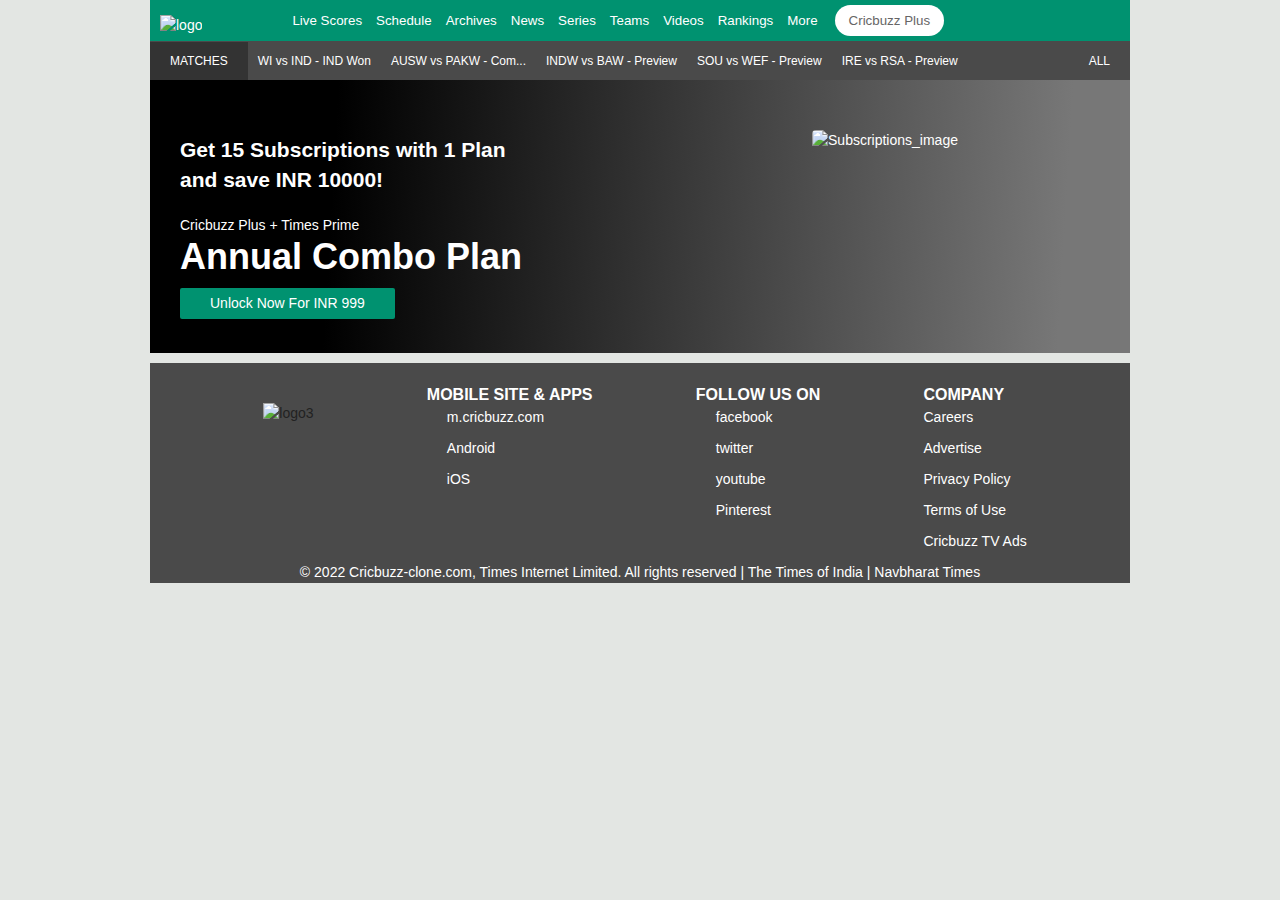
==== commit 5f6a009e: "some final changes" ====
--- a/cricPlus.html
+++ b/cricPlus.html
@@ -16,52 +16,63 @@
   </head>
   <body>
     <div id="landingPageheader">
-    <header id="top">
-      <a href="index.html"><img id="logo" width="100px"src="https://www.cricbuzz.com/images/cb_logo.svg" alt="logo"></a>
-      <div id="navbar">
-          <div class="dropdown">
+        <header id="top">
+          <a href="index.html"><img
+            id="logo"
+            width="100px"
+            src="https://www.cricbuzz.com/images/cb_logo.svg"
+            alt="logo"
+          /></a>
+          <div id="navbar">
+            <div class="dropdown">
               <button class="dropbtn"><a href="#">Live Scores</a></button>
-          </div>
-          <div class="dropdown">
+            </div>
+            <div class="dropdown">
               <button class="dropbtn"><a href="#">Schedule</a></button>
-          </div>
-          <div class="dropdown">
+            </div>
+            <div class="dropdown">
               <button class="dropbtn"><a href="#">Archives</a></button>
-          </div>
-          <div class="dropdown">
-                  <button class="dropbtn"><a href="">News <i class="fa-solid fa-caret-down"></i></a></button>
-              <div class="dropdown_value">
-                  <a href="#">All Stories</a>
-                  <a href="#">Cricbuzz Plus</a>
-                  <a href="#">Latest News</a>
-                  <a href="#">Topics</a>
-                  <a href="#">Spotlight</a>
-                  <a href="#">Opinions</a>
-                  <a href="#">Specials</a>
-                  <a href="#">Stats & Analysis</a>
-                  <a href="#">Interviews</a>
-                  <a href="#">Live Blogs</a>
-                  <a href="#">Harsha Bhogle</a>
-              </div>
-          </div>
-          <div class="dropdown">
-              <button class="dropbtn"><a href="">Series <i class="fa-solid fa-caret-down"></i></a></button>
-          <div class="dropdown_value">
-              <a href="#">India tour of WestIndies, 2022</a>
-              <a href="#">Pakistan tour of Sri Lanka, 2022</a>
-              <a href="#">South Africa tour of England, 2022</a>
-              <a href="#">Bangladesh tour of Zimbabwe, 2022</a>
-              <a href="#">New Zealand tour of Scotland, 2022</a>
-              <a href="#">Tamil Nadu Premier League 2022</a>
-              <a href="#">County Championship Division One 2022</a>
-              <a href="#">Commonwealth Games Womens Cricket Competition 2022</a>
-              <a href="#">All Series</a>
-          </div>
-      </div>
-      <div class="dropdown">
-          <button class="dropbtn"><a href="">Teams <i class="fa-solid fa-caret-down"></i></a></button>
-          <div class="dropdown_val">
-              <div class="team">
+            </div>
+            <div class="dropdown">
+              <button class="dropbtn">
+                <a href="">News <i class="fa-solid fa-caret-down"></i></a>
+              </button>
+              <div class="dropdown_value">
+                <a href="#">All Stories</a>
+                <a href="#">Cricbuzz Plus</a>
+                <a href="#">Latest News</a>
+                <a href="#">Topics</a>
+                <a href="#">Spotlight</a>
+                <a href="#">Opinions</a>
+                <a href="#">Specials</a>
+                <a href="#">Stats & Analysis</a>
+                <a href="#">Interviews</a>
+                <a href="#">Live Blogs</a>
+                <a href="#">Harsha Bhogle</a>
+              </div>
+            </div>
+            <div class="dropdown">
+              <button class="dropbtn">
+                <a href="">Series <i class="fa-solid fa-caret-down"></i></a>
+              </button>
+              <div class="dropdown_value">
+                <a href="#">India tour of WestIndies, 2022</a>
+                <a href="#">Pakistan tour of Sri Lanka, 2022</a>
+                <a href="#">South Africa tour of England, 2022</a>
+                <a href="#">Bangladesh tour of Zimbabwe, 2022</a>
+                <a href="#">New Zealand tour of Scotland, 2022</a>
+                <a href="#">Tamil Nadu Premier League 2022</a>
+                <a href="#">County Championship Division One 2022</a>
+                <a href="#">Commonwealth Games Womens Cricket Competition 2022</a>
+                <a href="#">All Series</a>
+              </div>
+            </div>
+            <div class="dropdown">
+              <button class="dropbtn">
+                <a href="">Teams <i class="fa-solid fa-caret-down"></i></a>
+              </button>
+              <div class="dropdown_val">
+                <div class="team">
                   <h4>TEST TEAMS</h4>
                   <a href="#">India</a>
                   <a href="#">Ireland</a>
@@ -75,8 +86,8 @@
                   <a href="#">Zimbabwe</a>
                   <a href="#">New Zealand</a>
                   <a href="#">Afghanistan</a>
-              </div>
-              <div class="team">
+                </div>
+                <div class="team">
                   <h4>ASSOCIATE</h4>
                   <a href="#">Italy</a>
                   <a href="#">Botswana</a>
@@ -90,60 +101,70 @@
                   <a href="#">Nepal</a>
                   <a href="#">Germany</a>
                   <a href="#">Canada</a>
-              </div>
-          </div>
-      </div>                
-          <div class="dropdown">
-              <button class="dropbtn"><a href="">Videos <i class="fa-solid fa-caret-down"></i></a></button>
-              <div class="dropdown_value">
-                  <a href="#">All Videos</a>
-                  <a href="#">Categories</a>
-                  <a href="#">Playlists</a>
-              </div>
-          </div>
-          <div class="dropdown">
-              <button class="dropbtn"><a href="">Rankings <i class="fa-solid fa-caret-down"></i></a></button>
-          <div class="dropdown_value">
-              <a href="#">ICC Rankings - Men</a>
-              <a href="#">ICC Rankings - Women</a>
-          </div>
-          </div>
-          <div class="dropdown">
-              <button class="dropbtn"><a href="">More <i class="fa-solid fa-caret-down"></i></a></button>
-          <div class="dropdown_value">
-              <a href="#">World Test Championship</a>
-              <a href="#">World Cup Super League</a>
-              <a href="#">Quiz</a>
-              <a href="#">Photos</a>
-              <a href="#">Mobile Apps</a>
-              <a href="#">Careers</a>
-              <a href="#">Contact Us</a>
-          </div>
-          </div>
-          <button id="cricPlusbtn"><a href="cricPlus.html">Cricbuzz Plus</a></button>
-      </div>
-      <i  id="search" class="fa-solid fa-magnifying-glass "></i>
-      <div id="icons">
-          <i id="profileIcon" class="fa-solid fa-user "></i>
-          <div id="loginStatus">
+                </div>
+              </div>
+            </div>
+            <div class="dropdown">
+              <button class="dropbtn">
+                <a href="">Videos <i class="fa-solid fa-caret-down"></i></a>
+              </button>
+              <div class="dropdown_value">
+                <a href="#">All Videos</a>
+                <a href="#">Categories</a>
+                <a href="#">Playlists</a>
+              </div>
+            </div>
+            <div class="dropdown">
+              <button class="dropbtn">
+                <a href="">Rankings <i class="fa-solid fa-caret-down"></i></a>
+              </button>
+              <div class="dropdown_value">
+                <a href="#">ICC Rankings - Men</a>
+                <a href="#">ICC Rankings - Women</a>
+              </div>
+            </div>
+            <div class="dropdown">
+              <button class="dropbtn">
+                <a href="">More <i class="fa-solid fa-caret-down"></i></a>
+              </button>
+              <div class="dropdown_value">
+                <a href="#">World Test Championship</a>
+                <a href="#">World Cup Super League</a>
+                <a href="#">Quiz</a>
+                <a href="#">Photos</a>
+                <a href="#">Mobile Apps</a>
+                <a href="#">Careers</a>
+                <a href="#">Contact Us</a>
+              </div>
+            </div>
+            <button id="cricPlusbtn">
+              <a href="cricPlus.html">Cricbuzz Plus</a>
+            </button>
+          </div>
+          <i id="search" class="fa-solid fa-magnifying-glass"></i>
+          <div id="icons">
+            <a href="login.html"><i id="profileIcon" class="fa-solid fa-user"></i></a>
+            <div id="loginStatus">
               <a href="">My Account</a>
               <a href="">Sign Out</a>
-          </div>
-      </div>
-    </div>
-  </header>
-  <div id="blackStrip">
-      <div>
-          <a href="#">MATCHES</a>
-          <a href="#">WI vs IND - IND Won</a>
-          <a href="#">AUSW vs PAKW - Com...</a>
-          <a href="#">INDW vs BAW - Preview</a>
-          <a href="#">SOU vs WEF - Preview</a>
-          <a href="#">IRE vs RSA - Preview</a>
-      </div>
-          <button><a href="">ALL <i class="fa-solid fa-caret-down"></i></a></button>
-  </div>
-</div>
+            </div>
+          </div>
+        </header>
+        <div id="blackStrip">
+          <div>
+            <a href="#">MATCHES</a>
+            <a href="#">WI vs IND - IND Won</a>
+            <a href="#">AUSW vs PAKW - Com...</a>
+            <a href="#">INDW vs BAW - Preview</a>
+            <a href="#">SOU vs WEF - Preview</a>
+            <a href="#">IRE vs RSA - Preview</a>
+          </div>
+          <button>
+            <a href="">ALL <i class="fa-solid fa-caret-down"></i></a>
+          </button>
+        </div>
+      </div>
+      <div id="cricPlus_plus_page">
     <!-- container start -->
     <div class="container">
       <div>
@@ -189,8 +210,9 @@
          <!-- Here All data appending -->
       </div>
     </div>
+</div>
     <!-- cricPlus End -->
-    <!-- mobile container -->
+   
     <div id="landingPagefooter">
       <footer>
           <div id="mainFoot">
--- a/cricPlus.css
+++ b/cricPlus.css
@@ -5,9 +5,7 @@
   box-sizing: border-box;
 }
 body {
-  width: 980px;
-
-  margin: auto;
+ 
   background: #e3e6e3;
   font-family: helvetica, "Segoe UI", Arial, sans-serif;
   color: #222;
@@ -15,7 +13,12 @@
   line-height: 1.5;
   margin-top: 3px;
 }
+#cricPlus_plus_page{
+  width: 980px;
+  margin: auto;
+}
 .container {
+ 
   color: #fff;
   height: 273px;
   align-content: center;
@@ -54,7 +57,11 @@
   margin: 0;
   line-height: 30px;
 }
-
+hr{
+  border: none;
+  height: 1px;
+  background-color: black;
+}
 h2 {
   font-size: 24px;
   margin: 0;
@@ -168,6 +175,9 @@
 }
 
 @media only screen and (max-width: 850px) {
+  #cricPlus_plus_page{
+    width: 100%;
+  }
   body {
     width: 100%;
     margin: 0%;
--- a/footer.css
+++ b/footer.css
@@ -1,3 +1,6 @@
+body{
+    margin: 0%;
+}
 #landingPagefooter{
     max-width: 980px;
     margin:10px auto;
@@ -5,13 +8,13 @@
 
 footer{
     background-color: #4a4a4a;
-    width:980px;
+    width:100%;
     position: sticky;
     left:0;
     bottom: 0;
 }
 #mainFoot{
-    width: 980px;
+    width: 100%;
     margin: auto;
     display: flex;
     flex-direction: row;
@@ -45,10 +48,21 @@
     padding-bottom: 10px;
     color:white;
 }
-footerTopic i{
+.footerTopic i{
     padding: 10px;
 }
 #bottomline{
     color: white;
     text-align: center;
+}
+
+@media only screen and (max-width:850px){
+    #mainFoot{
+        flex-direction: column;
+        align-items: center;
+    }
+    #landingPagefooter{
+        width: 100%;
+    }
+    
 }--- a/navbar.css
+++ b/navbar.css
@@ -12,7 +12,7 @@
 }
 
 #top{
-    height: 48px;
+ 
     background-color: #009270;
     display: flex;
     flex-direction: row;
@@ -35,7 +35,7 @@
     cursor: pointer;
 }
 #logo{
-    padding:10px 0 1px 4px;  
+    padding:15px 0 1px 10px;  
     align-items: center;
     cursor: pointer;
 }
@@ -197,8 +197,19 @@
     margin-right: -30px;
 }
 
-/* @media only screen and (max-width: 850px){
+@media only screen and (max-width: 850px) {
     #blackStrip{
-        display: block;
-    }
-} */+        display: none;
+    }
+    .dropdown{
+        display: none;
+    }
+    #cricPlusbtn{
+        position: absolute;
+        left: 110px;
+    }
+    body{
+        margin: 0;
+    }
+
+  }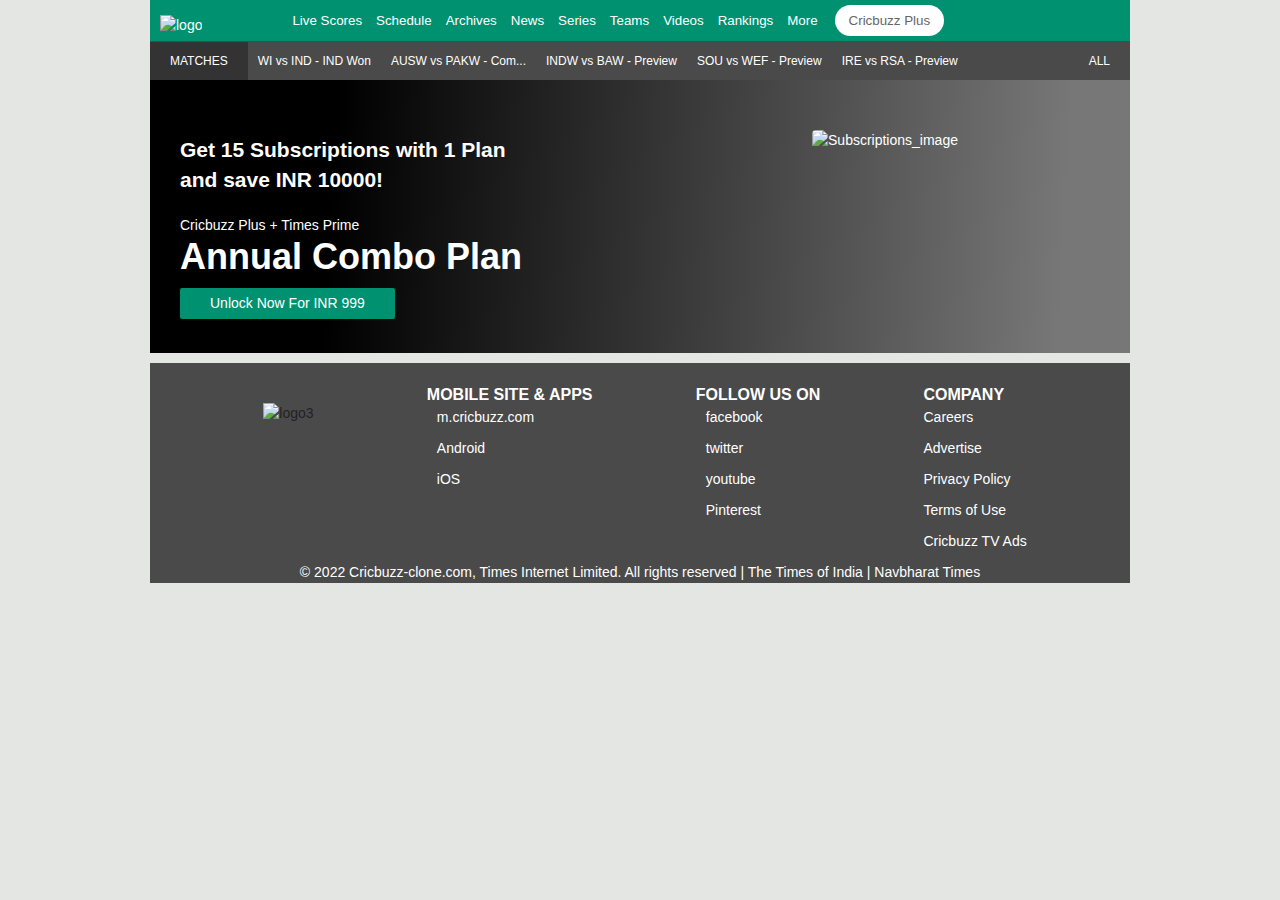
==== commit 89d0984a: "signout fix" ====
--- a/cricPlus.html
+++ b/cricPlus.html
@@ -146,7 +146,7 @@
             <a href="login.html"><i id="profileIcon" class="fa-solid fa-user"></i></a>
             <div id="loginStatus">
               <a href="">My Account</a>
-              <a href="">Sign Out</a>
+              <a onclick="signOut()" href="index.html">Sign Out</a>
             </div>
           </div>
         </header>
@@ -281,3 +281,4 @@
   </body>
 </html>
 <script src="cricPlus.js"></script>
+<script src="navbar.js"></script>--- a/footer.css
+++ b/footer.css
@@ -49,7 +49,7 @@
     color:white;
 }
 .footerTopic i{
-    padding: 10px;
+    padding: 10px 10px 10px 0px;
 }
 #bottomline{
     color: white;
@@ -58,11 +58,17 @@
 
 @media only screen and (max-width:850px){
     #mainFoot{
-        flex-direction: column;
-        align-items: center;
+        display: grid;
+        grid-template-columns: 1fr 1fr 1fr;
+    }
+    #mainFoot div:first-child{
+        grid-column: 2/-1;
+    }
+    #mainFoot div{
+        padding-left: 15px;
     }
     #landingPagefooter{
         width: 100%;
     }
-    
+
 }--- a/navbar.css
+++ b/navbar.css
@@ -166,6 +166,7 @@
 }
 #profileIcon{
     margin: 5px 5px;
+    color: #fff;
 }
 #loginStatus{
     display: none;
